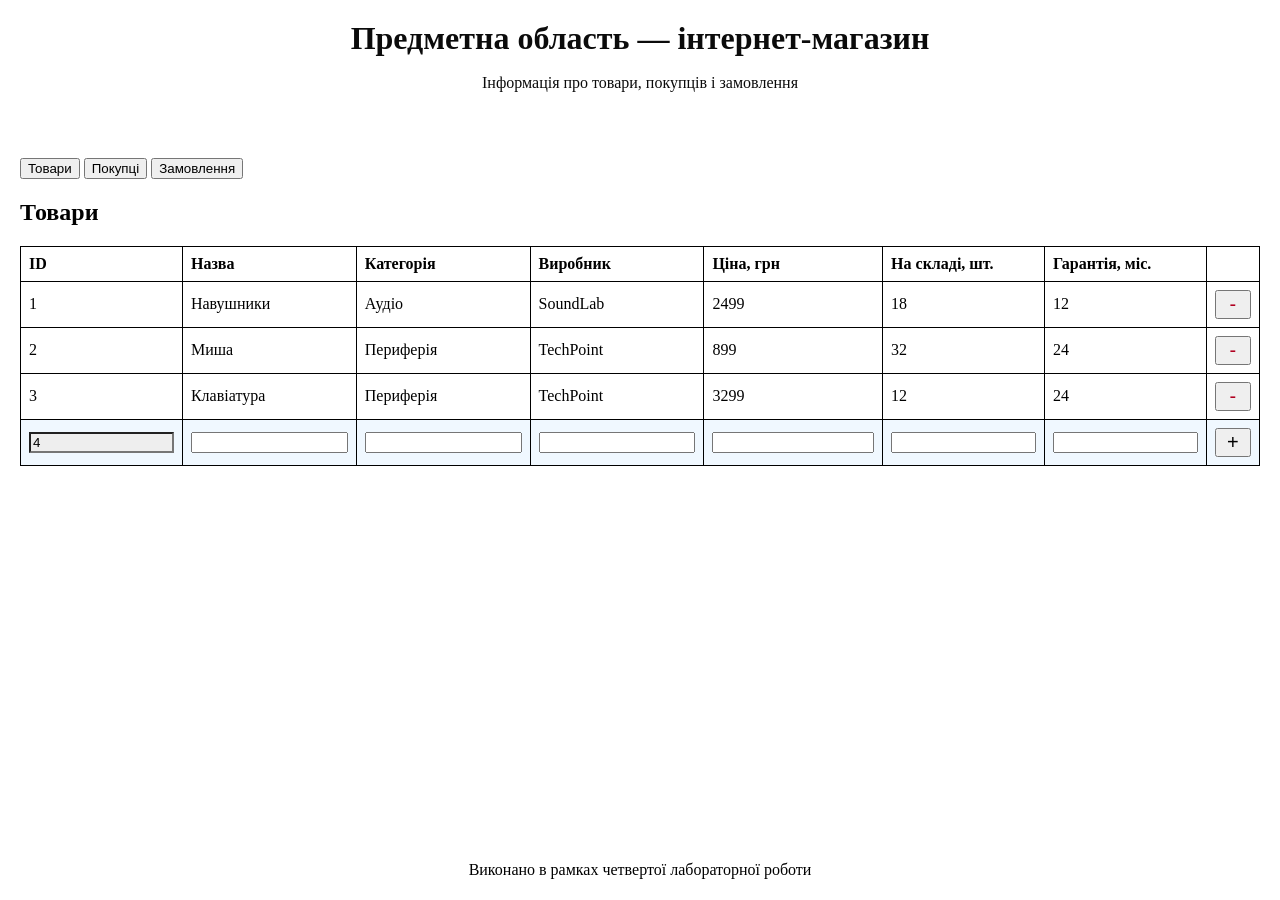
==== L4/index.html @ 0b06d44d "lab 4" ====
<!DOCTYPE html>
<html lang="uk">
<head>
    <meta charset="UTF-8">
    <meta name="viewport" content="width=device-width, initial-scale=1.0">
    <title>Інтернет-магазин — лабораторна робота №4</title>
    <link rel="stylesheet" href="style.css">
</head>
<body>
    <header>
        <h1>Предметна область — інтернет-магазин</h1>
        <p>Інформація про товари, покупців і замовлення</p>
    </header>
    <main>
        <button type="button" onclick="showTable('products')">Товари</button>
        <button type="button" onclick="showTable('customers')">Покупці</button>
        <button type="button" onclick="showTable('orders')">Замовлення</button>
        <div id="table-container" class="table-container"></div>
        <p id="message" role="status" aria-live="polite"></p>
       
    </main>
    <dialog id="edit-dialog">
        <form id="edit-form">
            <h3 id="edit-title"></h3>
            <div id="edit-field"></div>
            <button type="submit">Зберегти</button>
            <button type="button" onclick="document.getElementById('edit-dialog').close()">Скасувати</button>
        </form>
    </dialog>
    <footer>
        <p>Виконано в рамках четвертої лабораторної роботи</p>
    </footer>
    <script src="data.js"></script>
    <script src="validation.js"></script>
    <script src="forms.js"></script>
    <script src="script.js"></script>
</body>
</html>
---- L4/style.css ----
body {
    margin: 0;
    min-height: 100vh;
    display: flex;
    flex-direction: column;
    gap: 10px;
}

header {
    color: rgb(11, 11, 11);
    padding: 20px;
    display: flex;
    flex-direction: column;
    align-items: center;
    gap: 1px;
}

main {
    flex: auto;
    padding: 20px;
    min-width: 0;
}

footer {
    display: flex;
    padding: 5px;
    align-items: center;
    justify-content: center;
}

h1 {
    margin: 0;
}

.table-container {
    overflow-x: auto;
}

table {
    width: 100%;
    border-collapse: collapse;
}

th, td {
    border: 1px solid black;
    padding: 8px;
    text-align: left;
}

td input, td select { 
    box-sizing: border-box; 
    width: 100%; 
    min-width: 110px; 
}
td input[readonly] { 
    background: #eee; 
}
.new-row { 
    background: #f0f8ff; 
}
.new-row button { 
    min-width: 36px; 
    font-size: 20px; 
}
#message { 
    min-height: 1.5em; 
}
.delete-button {
    min-width: 36px;
    font-size: 20px;
    color: #b00020;
    cursor: pointer;
}
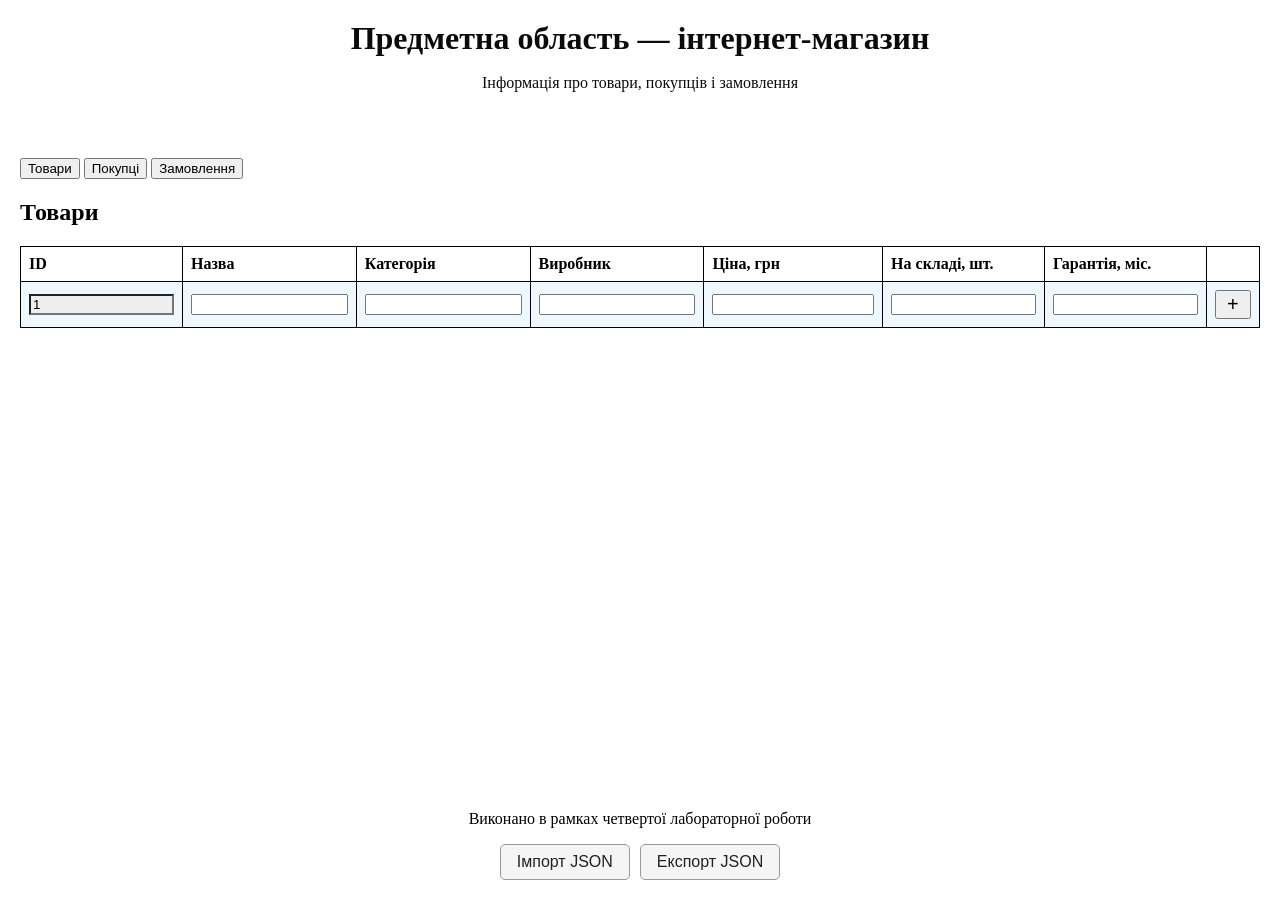
==== commit 4b8ed25f: "vupravlenia L4" ====
--- a/L4/index.html
+++ b/L4/index.html
@@ -29,6 +29,14 @@
     </dialog>
     <footer>
         <p>Виконано в рамках четвертої лабораторної роботи</p>
+        <div class="file-actions">
+            <label class="file-button">
+                Імпорт JSON
+                <input type="file" accept=".json" onchange="importData(this)" aria-label="Імпорт JSON">
+            </label>
+            <button class="file-button" type="button" onclick="exportData()">Експорт JSON</button>
+        </div>
+        
     </footer>
     <script src="data.js"></script>
     <script src="validation.js"></script>
--- a/L4/style.css
+++ b/L4/style.css
@@ -23,6 +23,8 @@
 
 footer {
     display: flex;
+    flex-direction: column;
+    text-align: center;
     padding: 5px;
     align-items: center;
     justify-content: center;
@@ -71,3 +73,40 @@
     color: #b00020;
     cursor: pointer;
 }
+
+.file-actions {
+    display: flex;
+    flex-wrap: wrap;
+    justify-content: center;
+    gap: 10px;
+    margin-bottom: 15px;
+}
+
+.file-button {
+    position: relative;
+    padding: 8px 16px;
+    border: 1px solid #999;
+    border-radius: 5px;
+    background: #f5f5f5;
+    color: #222;
+    font: 16px Arial, sans-serif;
+    cursor: pointer;
+}
+
+.file-button:hover {
+    background: #e5e5e5;
+}
+
+.file-button:focus-within {
+    outline: 2px solid #2864b4;
+    outline-offset: 2px;
+}
+
+.file-button input {
+    position: absolute;
+    inset: 0;
+    width: 100%;
+    height: 100%;
+    opacity: 0;
+    cursor: pointer;
+}
